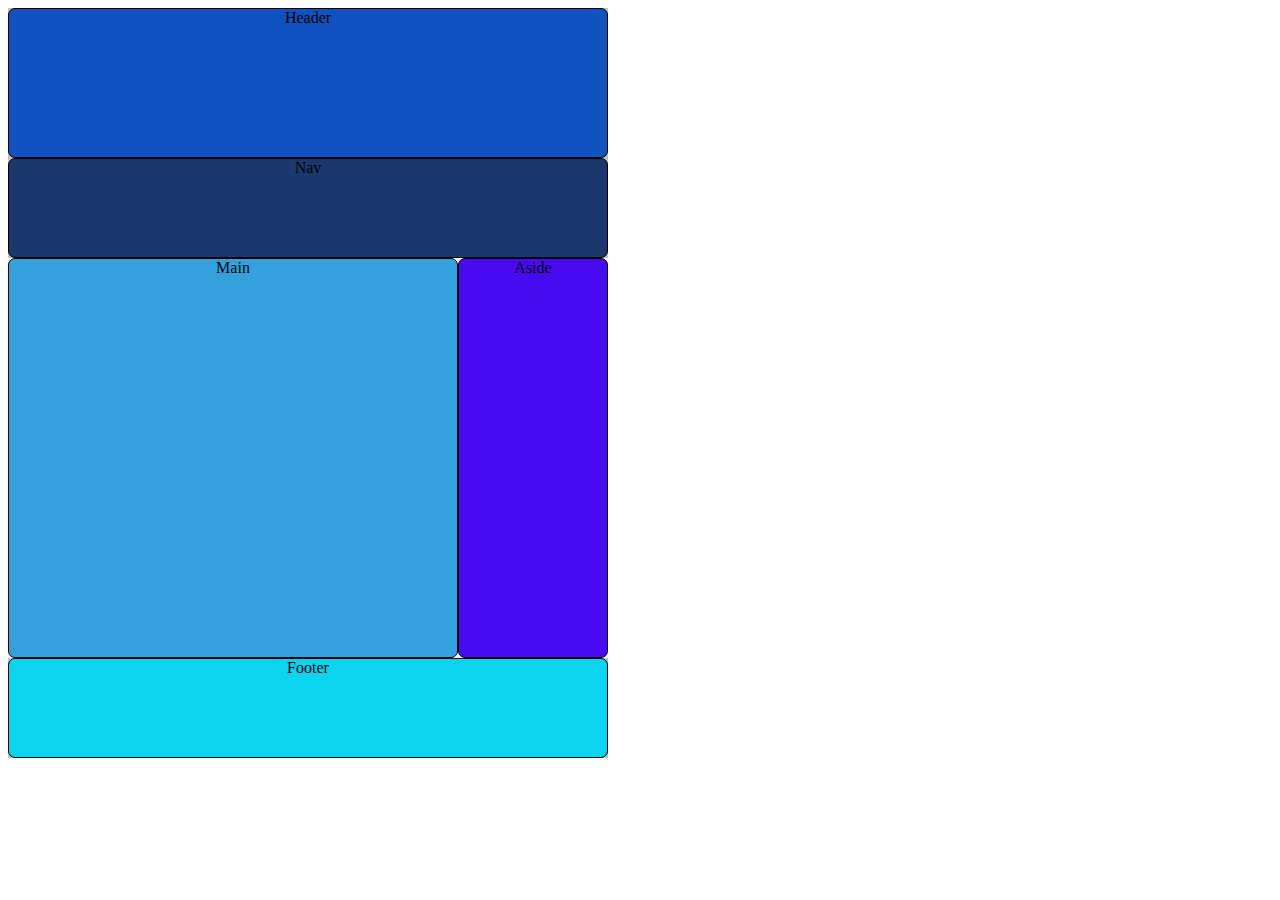
==== classwork_html/classwork_2/classwork-2/index.html @ 5597b801 "classwork_2-1" ====
<!DOCTYPE html>
<html lang="en">
    <head>
        <link rel="stylesheet" type="text/css" href="style.css"/>
        <meta charset="UTF-8">
        <title>Kubik Rubik :)</title>
    </head>
    <body>

        <div class="BigBoss">

        <div class="Header frame"><p>Header</p></div>
        <div class="Nav frame"><p>Nav</p></div>

            <div class="main-aside">

                <div class="Main frame"><p>Main</p></div>
                <div class="Aside frame"><p>Aside</p></div>

            </div>
            <div class="Footer frame"><p>Footer</p></div>
        </div>

    </body>
</html>
---- classwork_html/classwork_2/classwork-2/style.css ----
.BigBoss {
    height: 750px;
    width: 600px;
    background: silver;
    box-sizing: border-box;
}

.Header {
    height: 150px;
    width: 600px;
    background: #1152c1;
}

.Nav {
    height: 100px;
    width: 600px;
    background: #1b386d;
}

.main-aside {
    display: flex;
    width: 100%;
    height: 400px;
    background: #f9f9f9;
}

.Main {
    width: 75%;
    height: 100%;
    background: #33a1de;
}

.Aside {
    width: 25%;
    height: 100%;
    background: #480af1;
}

.Footer {
    height: 100px;
    width: 100%;
    background: #0ad4ef;
}

p {
    margin: 0;
   display: flex;
    justify-content: center;
}
.frame {
    box-sizing: border-box;
    border-radius: 7px;
    border: 1px solid black;
}
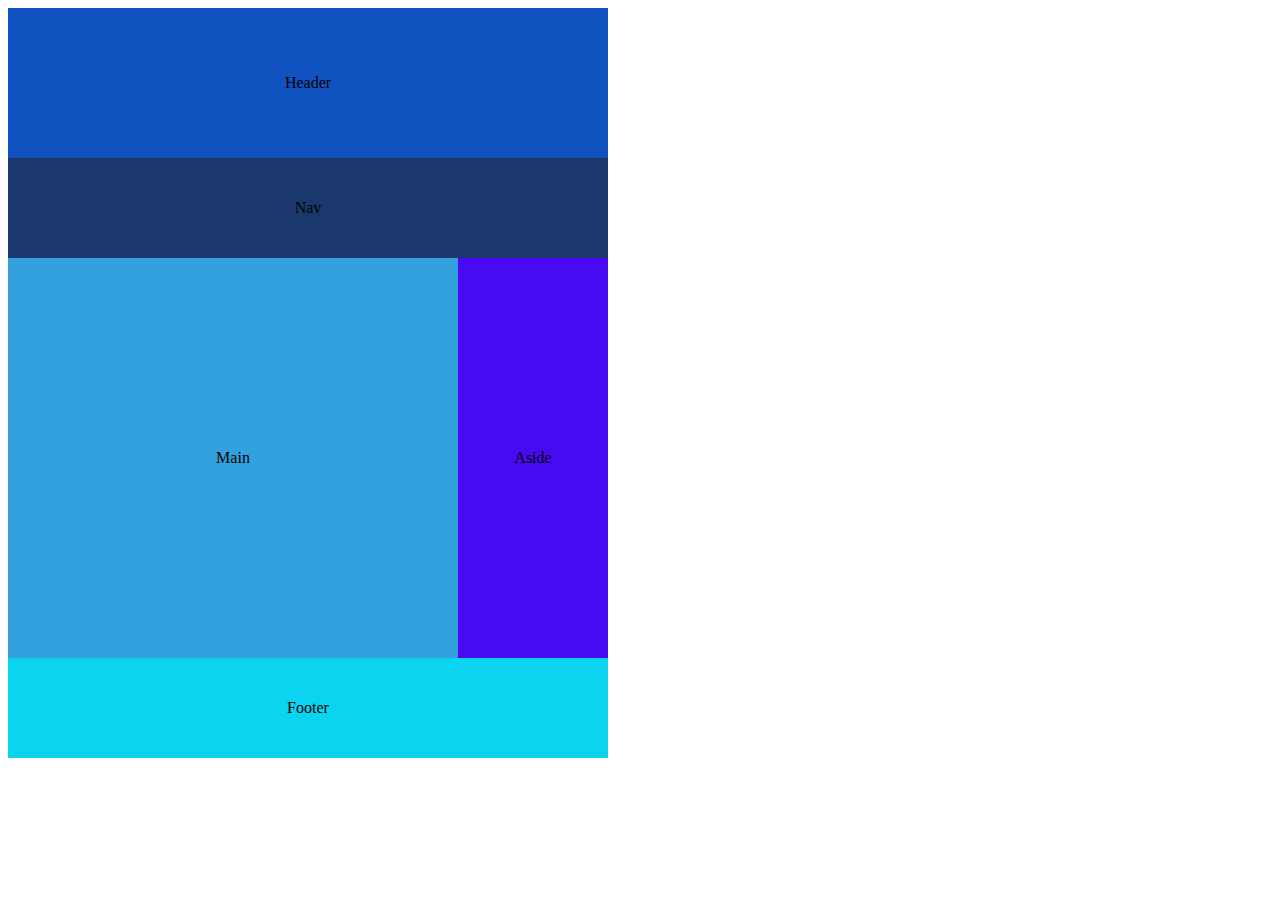
==== commit d8acc114: "Kubik Rubik Flex Text" ====
--- a/classwork_html/classwork_2/classwork-2/index.html
+++ b/classwork_html/classwork_2/classwork-2/index.html
@@ -9,16 +9,16 @@
 
         <div class="BigBoss">
 
-        <div class="Header frame"><p>Header</p></div>
-        <div class="Nav frame"><p>Nav</p></div>
+        <div class="Header Text">Header</div>
+        <div class="Nav Text">Nav</div>
 
             <div class="main-aside">
 
-                <div class="Main frame"><p>Main</p></div>
-                <div class="Aside frame"><p>Aside</p></div>
+                <div class="Main Text">Main</div>
+                <div class="Aside Text">Aside</div>
 
             </div>
-            <div class="Footer frame"><p>Footer</p></div>
+            <div class="Footer Text">Footer</div>
         </div>
 
     </body>
--- a/classwork_html/classwork_2/classwork-2/style.css
+++ b/classwork_html/classwork_2/classwork-2/style.css
@@ -42,13 +42,8 @@
     background: #0ad4ef;
 }
 
-p {
-    margin: 0;
+.Text {
    display: flex;
     justify-content: center;
+    align-items: center;
 }
-.frame {
-    box-sizing: border-box;
-    border-radius: 7px;
-    border: 1px solid black;
-}
